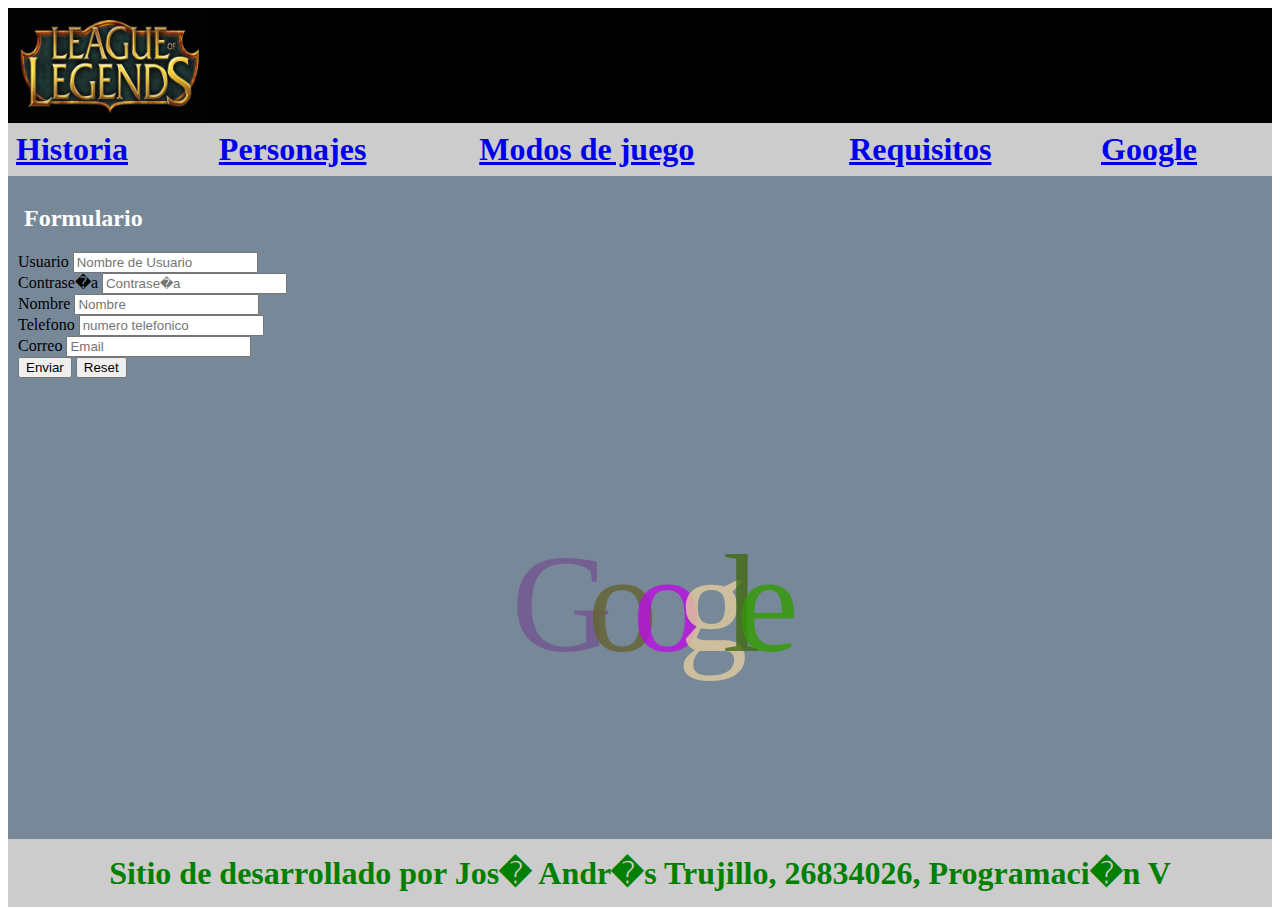
==== paginas/Google.html @ ad43a0c5 "Add files via upload" ====
<html>
<head>
<meta name="author" content="Jos� Trujillo">
<title> League of Legends </title>
<link rel="stylesheet" href="../css/estilo.css">	
</head>
<body>
<header>
<a href="../index.html">
<img src="../media/league-of-legends-logo-uhd-4k-wallpaper.jpg" width="200" height"80" alt="logo" />
</a>
</header>
<table>
<tbody>
<tr>
<td><h1><a href="../index.html"> Historia </h1></a> </td>
<td><h1><a href="personajes.html"> Personajes </h1></a></td>
<td><h1><a href="Modos de juego.html"> Modos de juego </h1></a></td>
<td><h1><a href="requisitos.html"> Requisitos </h1></a></td>
<td><h1><a href="Google.html"> Google</h1></a></td>
</tr>
</tbody>
</table>
<section>
<h2> Formulario </h2>
<form class="formulario" method="GET" action="../index.html">
          <div>
            <div>
               <div class="campo">
                <span>Usuario</span>
                <input type="text" name="user" placeholder="Nombre de Usuario">
              </div>
            
              <div class="campo">
                <span>Contrase�a</span>
                <input  type="password"name="password" placeholder="Contrase�a">
              </div>
            
              <div class="campo">
                <span>Nombre</span>
                <input type="text" name="nombre" placeholder="Nombre">
              </div>
              <div class="campo">
                <span>Telefono</span>
                <input  type="number"name="telefono" pattern="[A-z]{5}" placeholder="numero telefonico">
              </div>
                        <div class="campo">
                <span>Correo</span>
                <input type="text" name="Correo" placeholder="Email">
              </div>
          <INPUT type="submit" value="Enviar"> <INPUT type="reset">
 </FORM>
<p class="letras">
            <span>G</span>
            <span>o</span>
            <span>o</span>
            <span>g</span>
            <span>l</span>
            <span>e</span>
          </p>
<script>
var letras = document.getElementsByClassName('letras')[0]

    for (let index = 0; index < letras.childElementCount; index++) {
      var color = "#" + ((1 << 24) * Math.random() | 0).toString(16);
      letras.children[index].style.color = color;
    }
</script>
</section>
<footer>
<h1> Sitio de desarrollado por Jos� Andr�s Trujillo, 26834026, Programaci�n V </h1>
</footer>
</body>
</html>
---- css/estilo.css ----
html,body {
	height:100%;
}
body {
}
h1 {
color: green;
padding: 5px 5px;
margin:auto;
}
header {
    	background:#000000;
	padding:1px 0px;
}
table {
background:#ccc;
width:100%;

float:center;
}
section {
padding: 10px 10px;
background:#778899;	
}
h2 {
color: white;	
padding: 0px 6px;
}
p {
text-align: justify;
color: white;
padding: 5px 5px;
}
figcaption {
color: white;
padding: 0px 160px;
}
figure {
display: table;
margin: auto;

}
footer {
padding: 10px 0px;
text-align: center;
margin-top: 0px;
background:#ccc;
width:100%;
}
select {
color: green;
padding: 5px 5px;
margin:auto;
}
li {
text-align: justify;
color: white;
padding: 5px 5px;
}

    .letras {
      letter-spacing: -30px;
      font-size: 140px;
      text-align: center !important;
      font-weight: 500;
color: green;
    }

    .letras span {
      opacity: 0.8;
      transition: 1s;
    {
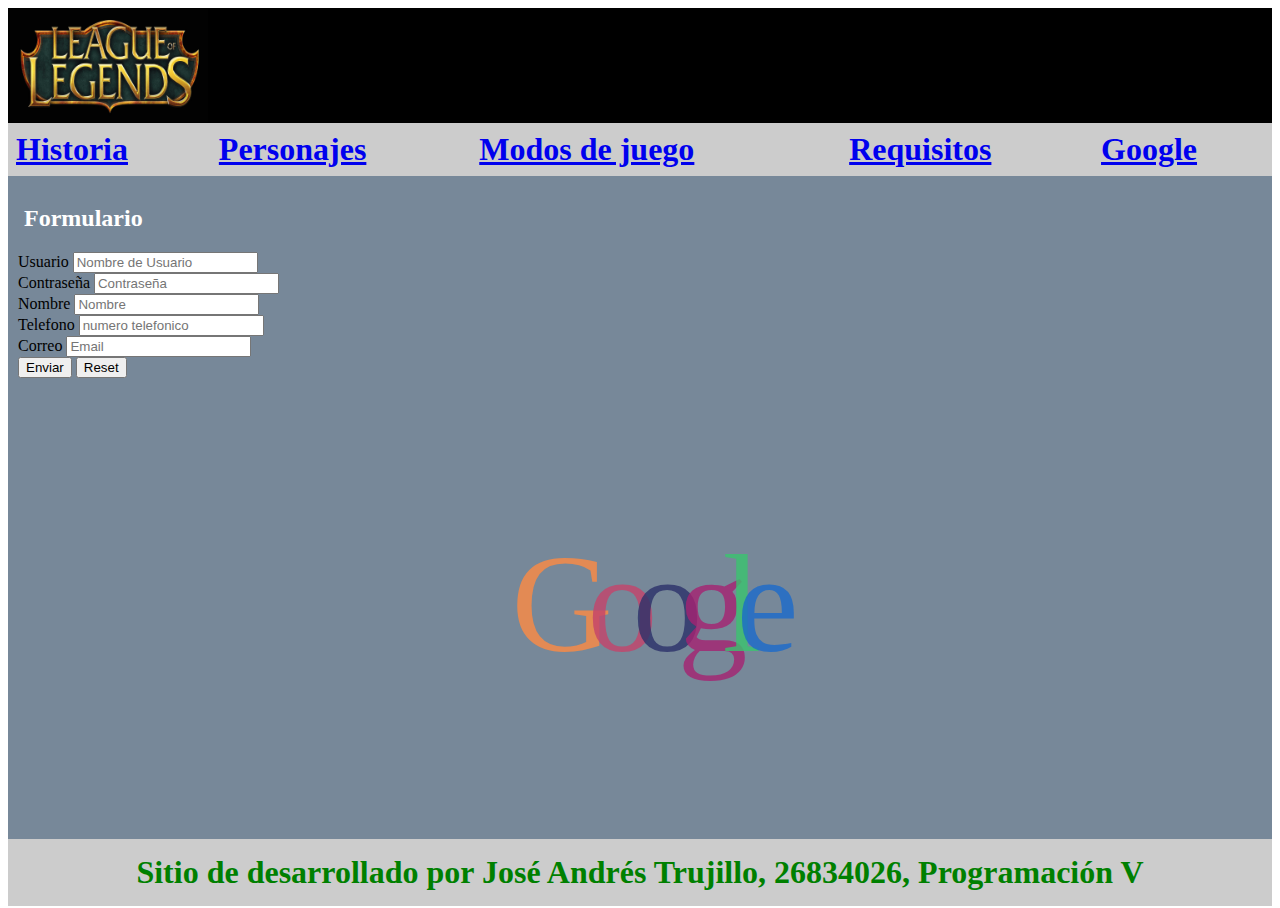
==== commit b251cc56: "Update Google.html" ====
--- a/paginas/Google.html
+++ b/paginas/Google.html
@@ -1,6 +1,7 @@
 <html>
 <head>
-<meta name="author" content="Jos� Trujillo">
+<meta charset="UTF-8">         
+<meta name="author" content="José Trujillo">
 <title> League of Legends </title>
 <link rel="stylesheet" href="../css/estilo.css">	
 </head>
@@ -32,8 +33,8 @@
               </div>
             
               <div class="campo">
-                <span>Contrase�a</span>
-                <input  type="password"name="password" placeholder="Contrase�a">
+                <span>Contraseña</span>
+                <input  type="password"name="password" placeholder="Contraseña">
               </div>
             
               <div class="campo">
@@ -68,7 +69,7 @@
 </script>
 </section>
 <footer>
-<h1> Sitio de desarrollado por Jos� Andr�s Trujillo, 26834026, Programaci�n V </h1>
+<h1> Sitio de desarrollado por José Andrés Trujillo, 26834026, Programación V </h1>
 </footer>
 </body>
-</html>+</html>
